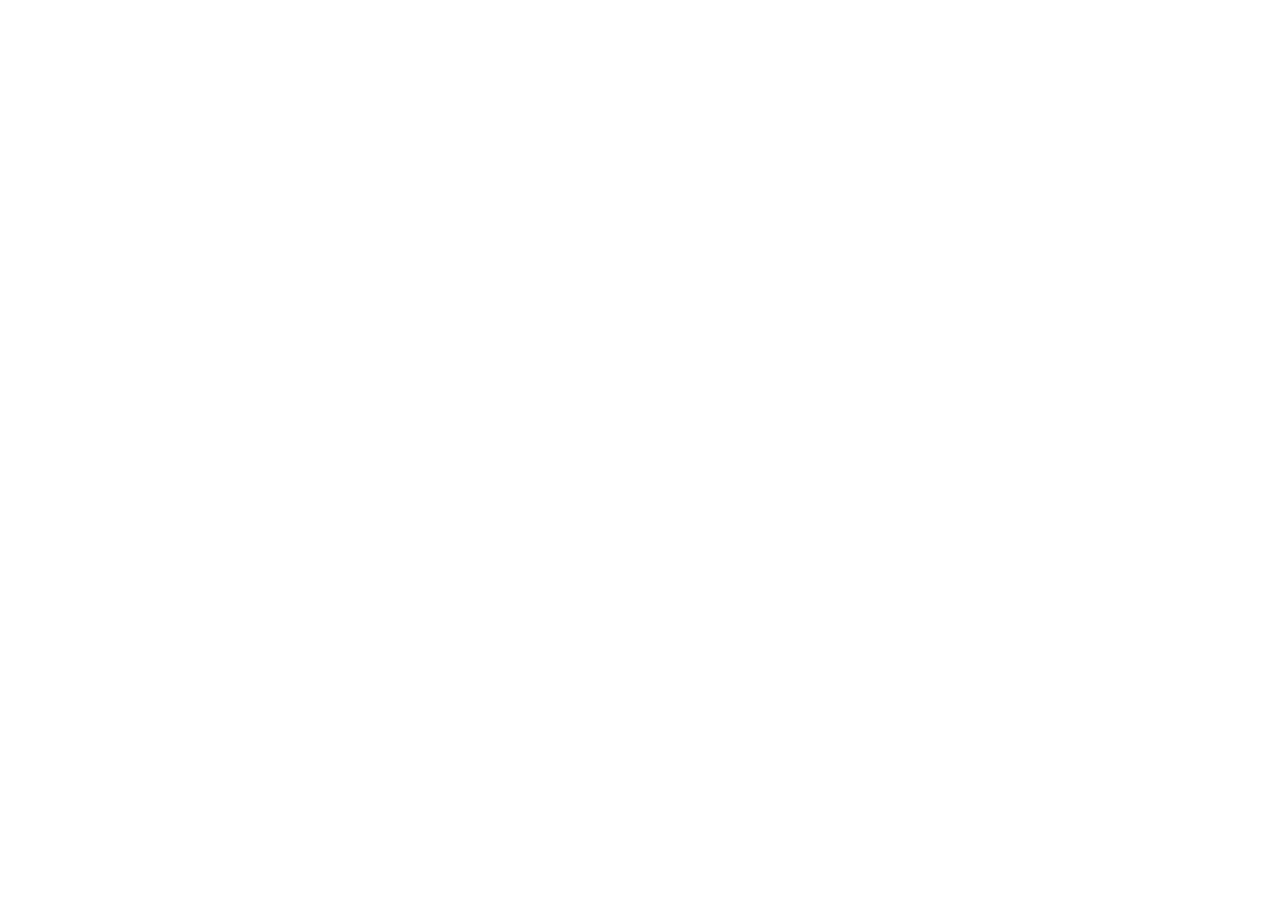
==== index.html @ c8eb4b56 "Version 1.0" ====
<!-- index.html -->
<!DOCTYPE html>
<html ng-app="myApp">
<head>
    <meta name="viewport" content="width=device-width, user-scalable=no">
    <!-- CSS -->
    <link rel="stylesheet" href="//netdna.bootstrapcdn.com/bootswatch/3.1.1/readable/bootstrap.min.css">
    <link rel="stylesheet" href="css/style.css">
    
    <!-- JS -->
    <script src="//ajax.googleapis.com/ajax/libs/jquery/1.10.2/jquery.min.js"></script>
    <script src="https://ajax.googleapis.com/ajax/libs/angularjs/1.4.3/angular.min.js"></script>
    <script src="js/lib/angular/angular-route.min.js"></script>
    <script src="js/lib/angular/angular-animate.min.js"></script>
    <script src="http://cdnjs.cloudflare.com/ajax/libs/gsap/1.10.3/TweenMax.min.js"></script>


    <!-- Firebase -->
    <script src="https://cdn.firebase.com/js/client/2.2.4/firebase.js"></script>
    <script src="https://cdn.firebase.com/libs/angularfire/1.1.1/angularfire.min.js"></script>

    <script src="js/app.js"></script>
    <script src="js/services/authentication.js"></script>
    <script src="js/services/count.js"></script>
    <script src="js/controllers/contacts.js"></script>
    <script src="js/controllers/home.js"></script>
    <script src="js/controllers/registration.js"></script>
    <script src="js/controllers/todo.js"></script>
    <script src="js/controllers/status.js"></script>
    <script src="js/controllers/bookmarks.js"></script>

</head>
<body >

  <div id="wrap">
  	<div id="main">
		<!-- Navigation -->
		<div class="header" ng-include="'views/nav.html'" ng-if="location.path() !== '/'"></div>

  	
	    <!-- Side bar -->
        <div  >
	    <div ng-include="'views/side-bar.html'"></div>

	  	<!-- each angular controller applies a different class here -->
	  	<div class=" page {{pageClass}}" ng-view></div>
      </div>
  	</div>

  

	</div>
<!-- Footer --> 
    <div ng-include="'views/footer.html'" ng-if="$location.path() !== '/'"></div>
   

	

</body>
</html>
---- css/style.css ----
/* BASE STYLES ============================================ */

html,body {
  height: 100%;
  background-image: url('/images/notebook.jpg')
  
}

.add-form {
  position:absolute;
}

.main-layout {
  padding-bottom: 35px;
}

.add-form {
  
  

}

#wrap {
  min-height: 100%
}

#main {
    
    padding-bottom: 85px;
}

.footer {
  position: relative;
  margin-top: -85px; /* negative value of footer height */
  height: 85px;
 
  margin-bottom: 0;
}

.row {
  max-width: 98%;
}




/* NAVBAR ================================================== */

.nav {
  height: 70px;
}

.nav-brand {
display: block;
font-size: 2.2em;
margin-before: 0.67em;
margin-after: 0.67em;
margin-start: 0;
margin-end: 0;
font-weight: bold;
}

.navbar-default {
  background-color: #4176ca;
  border-color: #ffffff;
}
.navbar-default .navbar-brand {
  color: #ecf0f1;
}
.navbar-default .navbar-brand:hover, .navbar-default .navbar-brand:focus {
  color: #f5f7fb;
}
.navbar-default .navbar-text {
  color: #ecf0f1;
}
.navbar-default .navbar-nav > li > a {
  color: #ecf0f1;
}
.navbar-default .navbar-nav > li > a:hover, .navbar-default .navbar-nav > li > a:focus {
  color: #f5f7fb;
}
.navbar-default .navbar-nav > li > .dropdown-menu {
  background-color: #4176ca;
}
.navbar-default .navbar-nav > li > .dropdown-menu > li > a {
  color: #ecf0f1;
}
.navbar-default .navbar-nav > li > .dropdown-menu > li > a:hover,
.navbar-default .navbar-nav > li > .dropdown-menu > li > a:focus {
  color: #f5f7fb;
  background-color: #ffffff;
}
.navbar-default .navbar-nav > li > .dropdown-menu > li > .divider {
  background-color: #4176ca;
}
.navbar-default .navbar-nav > .active > a, .navbar-default .navbar-nav > .active > a:hover, .navbar-default .navbar-nav > .active > a:focus {
  color: #f5f7fb;
  background-color: #ffffff;
}
.navbar-default .navbar-nav > .open > a, .navbar-default .navbar-nav > .open > a:hover, .navbar-default .navbar-nav > .open > a:focus {
  color: #f5f7fb;
  background-color: #ffffff;
}
.navbar-default .navbar-toggle {
  border-color: #ffffff;
}
.navbar-default .navbar-toggle:hover, .navbar-default .navbar-toggle:focus {
  background-color: #ffffff;
}
.navbar-default .navbar-toggle .icon-bar {
  background-color: #ecf0f1;
}
.navbar-default .navbar-collapse,
.navbar-default .navbar-form {
  border-color: #ecf0f1;
}
.navbar-default .navbar-link {
  color: #ecf0f1;
}
.navbar-default .navbar-link:hover {
  color: #f5f7fb;
}

  /* FOOTER ======================================================== */

  .footer-contact {
     color:white;
     float:left;
  }

  .footer-list li{
    color:white;
    list-style: decimal;
  }

  /* SIDE BAR ==================================================== */

  .side-bar {
    max-width: 250px;
    margin-left:10px;
    clear:both;
    
  }

  .side-list li:nth-child(n+2):hover{
    background-color: #FFE4E4;
  }


/* Registration ================================================== */

.registration-form {
  max-width: 370px;
}

.alert {
  margin-top: 10px;
  background-color: #8480FF;
  border-color: #8480FF;
}

.registration {
  padding-top: 85px;
}
  


/* CONTACTS ====================================================== */

.plus {
  margin-left:-2px;
  padding-right: 1px;
}

.table {
  margin-top: 220px;
}

 input {
  padding-top:10px;
}


/* BOOKMARKS ====================================================== */

.bookmarks-content {


  border-radius: 15px;

  height: 100%;

  margin-top: 200px;
  
  
}

.delete-bookmark {
  margin-top:-5px;
}



/* TODO LIST ====================================================== */

.todo-list {
 padding-bottom:35px;
  margin-top: 150px;
}



.todo-mark { 
  margin-bottom: 20px;
}

.check-all { padding-bottom: 30px; }

.glyphicon { padding-left:5px; }




/* HOME PAGE ======================================================= */

.page-home {
   bottom: 0;
  padding-top: 10px;
  top: 0;
  width: 100%;
  position:absolute;
  background: linear-gradient(#0C1F2E 35%, #5B7B8A 100%);

  background-position: center center;
  background-attachment: fixed;
  background-size: cover;

}


.slider {
    padding: 0;
    margin: 0;
    
    overflow: hidden;
    position: absolute;
    background: #e6e6e6;
    
    margin-top: 20px;
    border-color: black;
    background: inherit;

   width: 100%;
    




}

.slide {
    position: absolute;
    top: 0;
    left: 0;
    
    

}



.arrow {
    position: absolute;
    z-index: 1002;
    display: block;
    top: 50%;
    margin-top: -50px;
    width: 36px;
    height: 71px;
    outline: none;
    cursor: pointer;
    background: url(../images/blank.gif) no-repeat;
}

.arrow.prev {
    opacity: 0.2;
    left: 20px;
    background-image: url(../images/paddle_prev_999.png);
    transition: 0.2s linear all;
    position:absolute;
}

.arrow.next {
    opacity: 0.2;
    right: 20px;
    background-image: url(../images/paddle_next_999.png);
    transition: 0.2s linear all;
    position: absolute;
}
.arrow.prev:hover {
    opacity: 1;
    background-image: url(../images/paddle_prev_fff.png);
}

.arrow.next:hover {
    opacity: 1;
    background-image: url(../images/paddle_next_fff.png);
}

.github {


  width: 35px;
}

.footer-p{
  width:100%;
}

.github-footer {
  padding-top:10px;
}

.app-description {
  position:relative;
  float:left;
  margin-top: 65%;
}

.app-description h1{
  color:white;
  width:100%;
}

.app-description a {
  text-decoration: none

}






/* ANIMATIONS ======================================================= */

/* Form Animation */

.add-form.ng-hide-add {
  -webkit-transition: 0.3s linear all;
  -moz-transition: 0.3s linear all;
  -o-transition: 0.3s linear all;
  transition: 0.3s linear all;

  opacity: 1;
}

.add-form.ng-hide-add.ng-hide-add-active {
  opacity: 0;
}

.add-form.ng-hide-remove {
  -webkit-transition: 0.3s linear all;
  -moz-transition: 0.3s linear all;
  -o-transition: 0.3s linear all;
  transition: 0.3s linear all;

  opacity: 0;
}

.add-form.ng-hide-remove.ng-hide-remove-active {
  opacity: 1;
}

/* SIDE-BAR ANIMATION */

.side-bar {
  transition: 0.5s all ease-out;
}

.side-bar.ng-hide-add {
  display: block !important;

}

.side-bar.ng-hide-add.ng-hide-add-active {
  display: block !important;
}

.side-bar.ng-hide-remove {
  margin-left: -250px;
  opacity: 0;
}

.side-bar.ng-hide-remove.ng-hide-remove-active {
  margin-left: 0;
  opacity: 1
}


@media screen and (max-width: 480px) {

  .slider{ height: 250px; width: 90%;}

  .arrow { top: 50%; }

  .arrow.prev { left: 1%;}
  .arrow.next {right: 1%;}

   .side-bar {
    margin-left: 15%;
    
  }

  .add-form {
    position: absolute;
  }

  .main-layout {
    
     margin-left: 15%;
  }

}

}


@media screen and (max-width: 660px) {

  .slider { height: 600px; width: 90%;}

  .arrow { top: 20%; }

  .arrow.prev { left: 1%;}
  .arrow.next {right: 1%;}


}

@media screen and (min-width: 661px) {

  .slider {
    height: 600px; width: 100%; 
  }

  .arrow { top: 30%; }

  .arrow.prev { left: 1%;}
  .arrow.next {right: 1%;}

}

@media screen and (min-width: 960px) {

  .slider { height: 600px; width: 100%; }

  .arrow { top: 30%; }

  .arrow.prev { left: 1%;}
  .arrow.next {right: 1%;}
}

@media screen and (min-width: 1081px) {

  .slider { height: 600px; width: 100%; }

  .arrow { top: 55%; }

  .arrow.prev { left: 1%;}
  .arrow.next {right: 1%;}


}

@media screen and (min-width: 1280px) {

  .slider { height: 600px; width: 100%; }

  .arrow { top: 40%; }

  .arrow.prev { left: 1%;}
  .arrow.next {right: 1%;}

}



@media screen and (min-width: 1920px) {

  .slider { height: 800px; width: 100%; }

  .arrow { top: 60%; }

  .arrow.prev { left: 1%;}
  .arrow.next {right: 1%;}

}
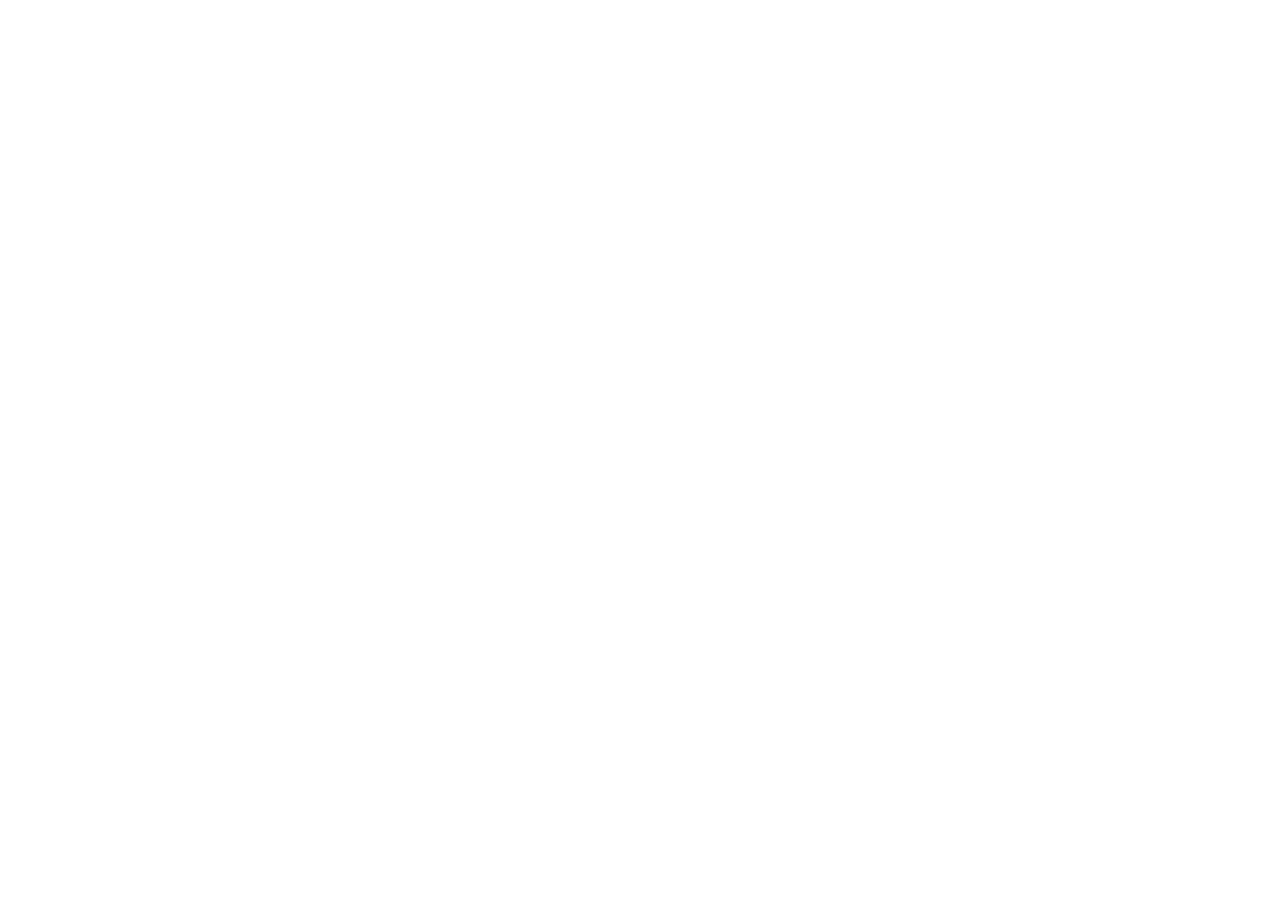
==== commit 167ac184: "Fixing the styling" ====
--- a/index.html
+++ b/index.html
@@ -4,8 +4,10 @@
 <head>
     <meta name="viewport" content="width=device-width, user-scalable=no">
     <!-- CSS -->
+    <link rel="stylesheet" href="css/normalize.css">
     <link rel="stylesheet" href="//netdna.bootstrapcdn.com/bootswatch/3.1.1/readable/bootstrap.min.css">
     <link rel="stylesheet" href="css/style.css">
+    
     
     <!-- JS -->
     <script src="//ajax.googleapis.com/ajax/libs/jquery/1.10.2/jquery.min.js"></script>
@@ -39,7 +41,7 @@
 
   	
 	    <!-- Side bar -->
-        <div  >
+        <div class="row" >
 	    <div ng-include="'views/side-bar.html'"></div>
 
 	  	<!-- each angular controller applies a different class here -->
@@ -51,7 +53,7 @@
 
 	</div>
 <!-- Footer --> 
-    <div ng-include="'views/footer.html'" ng-if="$location.path() !== '/'"></div>
+    <div ng-include="'views/footer.html'" ng-if="location.path() !== '/'"></div>
    
 
 	
--- a/css/style.css
+++ b/css/style.css
@@ -2,12 +2,12 @@
 
 html,body {
   height: 100%;
-  background-image: url('/images/notebook.jpg')
+  background-image: url('../images/notebook.jpg')
   
 }
 
 .add-form {
-  position:absolute;
+ 
 }
 
 .main-layout {
@@ -15,7 +15,7 @@
 }
 
 .add-form {
-  
+  position: absolute;
   
 
 }
@@ -172,9 +172,13 @@
   padding-right: 1px;
 }
 
-.table {
+.contacts-table {
+  
   margin-top: 220px;
-}
+  height:100%;
+}
+
+
 
  input {
   padding-top:10px;
